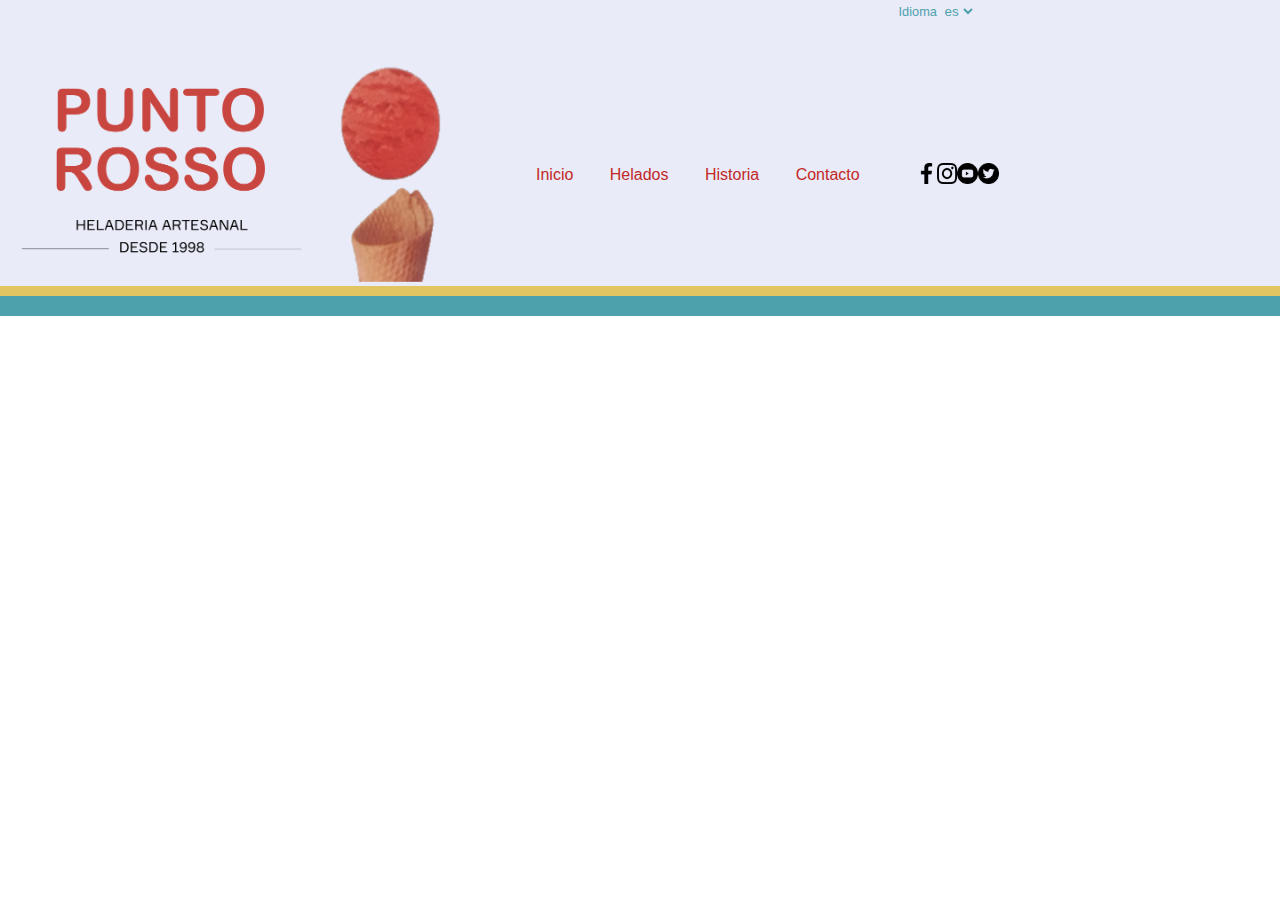
==== header.html @ 79675f57 "Commit 1: primer bosquejo de header" ====
<!DOCTYPE html>
<html lang="es">
  <head>
    <meta charset="UTF-8" />
    <meta http-equiv="X-UA-Compatible" content="IE=edge" />
    <meta name="viewport" content="width=device-width, initial-scale=1.0" />
    <link rel="stylesheet" href="css/header.css" />
    <title>Punto Rosso</title>
  </head>

  <body>
    <header>
      <div class="menu">
        <div class="logo">
          <img id="logo-header" src="/img/logo.png" alt="Logo Punto Rosso" />
        </div>

        <div class="menu-principal">
          <nav>
            <ul>
              <li><a href="#">Inicio</a></li>
              <li><a href="#">Helados</a></li>
              <li><a href="#">Historia</a></li>
              <li><a href="#">Contacto</a></li>
            </ul>
          </nav>
        </div>

        <div class="redes-sociales">
          <ul>
            <li class="facebook">
              <a href="#"><img src="/iconos/facebook.png" alt="fb" class="iconos"/></a>
            </li>
            <li class="instagram">
              <a href="#"><img src="/iconos/instagram.png" alt="ig" class="iconos"/></a>
            </li>
            <li class="yotube">
              <a href="#"><img src="/iconos/youtube.png" alt="yt" class="iconos"/></a>
            </li>
            <li class="twitter">
              <a href="#"><img src="/iconos/twitter.png" alt="tw" class="iconos"/></a>
            </li>
          </ul>
        </div>

        <div class="idioma">
          <label for="language">Idioma</label>
          <select name="language" id="language">
            <option value="lang-es">es</option>
            <option value="lang-en">en</option>
          </select>
        </div>
      </div>

      <div class="barra-amarilla"></div>
      <div class="barra-verde"></div>
    </header>
  </body>
</html>
---- css/header.css ----
* {
  margin: 0;
  font-family: Verdana, Geneva, Tahoma, sans-serif;
}

header {
  background-color: #e9ebf8;
  padding: 4em 0 0 0;
}

header li {
  list-style-type: none;
}

header a {
  text-decoration: none;
}

/* .menu-principal {
  color: #221d23;
  background-color: #c22826;
} */

.iconos {
  width: 1.3em;
  padding: none;
}

.menu-principal a {
  color: #c22826;
}

.redes-sociales ul {
  display: flex;
  justify-content: space-around;
  align-items: center;
  flex-direction: row;
}

.menu {
  display: flex;
  justify-content: flex-start;
  align-items: center;
  flex-direction: column;
  padding-bottom: 1em;
}

.idioma {
  position: absolute;
  padding: 0.2em;
  top: 0;
  right: 0;
  font-size: 0.8em;
  color: #4da1ac;
}

.idioma select {
  background-color: #e9ebf8;
  border: none;
  color: #4da1ac;
}

.barra-amarilla {
  height: 1em;
  max-height: 10px;
  background-color: #e1c561;
}

.barra-verde {
  height: 2em;
  max-height: 20px;
  background-color: #4da1ac;
}

/* TABLETS Y LAPTOPS */

@media only screen and (min-width: 600px) {
  header li {
    display: inline-flex;
  }

  .menu-principal a {
    padding: 0.5em 1em;
  }

  .menu-principal a:hover {
    background-color: #c22826;
    color: #e9ebf8;
    padding: 0.5em 1.2em;
  }

  .menu {
    flex-direction: row;
    padding: 0;
  }

  #logo-header {
    /* flex: 1; */
    width: 30em;
  }

  /* .menu-principal {
    flex: 3;
  }

  .redes-sociales {
    flex: 1;
  } */


  .iconos {
    width: 1.3em;
    padding: none;
  }

  .idioma {
    position: absolute;
    padding: 0.2em;
    border-radius: 10%;
    top: 0;
    left: 70%;
    font-size: 0.8em;
  }

  .idioma select {
    background-color: #e9ebf8;
    border: none;
  }
}
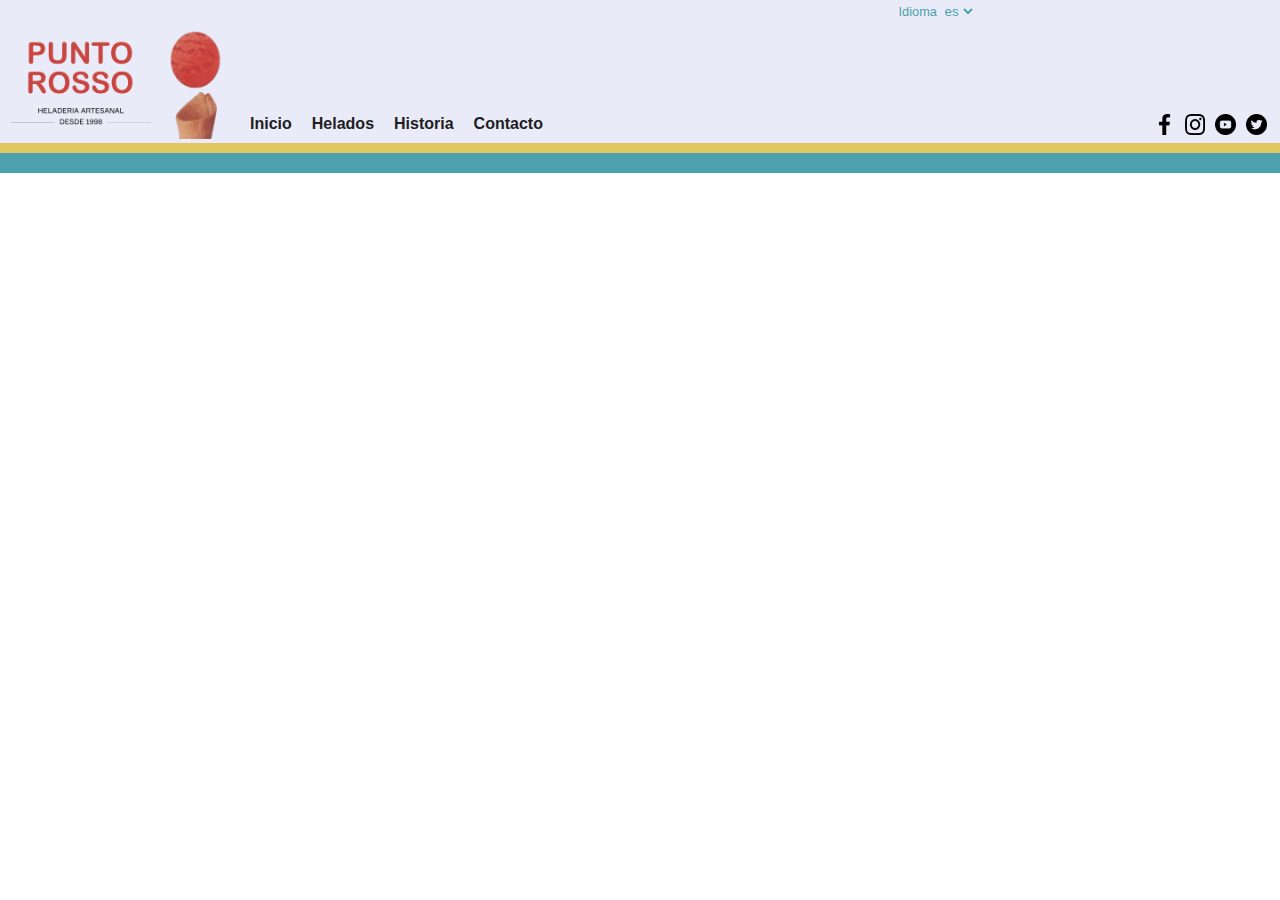
==== commit 028b69bb: "Commit 2: cabecera pc y tablet + bosquejo footer" ====
--- a/header.html
+++ b/header.html
@@ -4,7 +4,7 @@
     <meta charset="UTF-8" />
     <meta http-equiv="X-UA-Compatible" content="IE=edge" />
     <meta name="viewport" content="width=device-width, initial-scale=1.0" />
-    <link rel="stylesheet" href="css/header.css" />
+    <link rel="stylesheet" href="styles/style-header.css" />
     <title>Punto Rosso</title>
   </head>
 
--- a/styles/style-header.css
+++ b/styles/style-header.css
@@ -0,0 +1,207 @@
+* {
+  margin: 0;
+  font-family: Verdana, Geneva, Tahoma, sans-serif;
+}
+
+header {
+  background-color: #e9ebf8;
+}
+
+header ul {
+  list-style-type: none;
+  margin: 0;
+  padding: 0;
+}
+
+.menu-principal a {
+  color: #221d23;
+  text-decoration: none;
+}
+
+.iconos {
+  width: 1.2em;
+}
+
+.idioma {
+  position: absolute;
+  color: #4da1ac;
+}
+
+.idioma select {
+  background-color: #e9ebf8;
+  border: none;
+  color: #4da1ac;
+}
+
+.barra-amarilla {
+  height: 1em;
+  max-height: 10px;
+  background-color: #e1c561;
+}
+
+.barra-verde {
+  height: 2em;
+  max-height: 20px;
+  background-color: #4da1ac;
+}
+
+/* MOBILE */
+
+@media only screen and (max-width: 576px) {
+  header {
+    padding: 2.5em 0 0 0;
+  }
+
+  /*Quizá está regla redunda, comparar con header ul */
+  .menu-principal ul {
+    list-style-type: none;
+    margin: 0;
+    padding: 0;
+  }
+
+  .menu-principal a {
+    font-weight: 700;
+    display: block;
+    padding: 0.5em 1em;
+  }
+
+  .logo,
+  .redes-sociales {
+    visibility: hidden;
+    position: absolute;
+    top: 0;
+    right: 0;
+  }
+
+  .idioma {
+    padding: 0.2em;
+    top: 0;
+    right: 0;
+    font-size: 0.8em;
+  }
+
+  .idioma select {
+    background-color: #e9ebf8;
+    border: none;
+    color: #4da1ac;
+  }
+}
+
+/* TABLETS */
+
+@media only screen and (min-width: 577px) and (max-width: 768px) {
+  .menu {
+    display: flex;
+    align-items: flex-end;
+    flex-direction: row;
+  }
+
+  .menu-principal ul{
+    display: flex;
+    flex-direction: row;
+    padding-bottom: 10px;
+  }
+
+  .menu-principal a {
+    font-weight: 700;
+    padding: 10px;
+  }
+
+  .logo {
+    visibility: visible;
+    position: relative;
+    top: 0;
+    left: 0;
+  }
+
+  #logo-header {
+    width: 15em;
+    padding-top: 30px;
+  }
+
+  .redes-sociales ul {
+    position: absolute;
+    top: 1.5em;
+    right: 0.5em;
+  }
+
+  .iconos {
+    padding: 3px;
+  }
+
+  .idioma {
+    position: absolute;
+    padding: 0.2em;
+    border-radius: 10%;
+    top: 0;
+    left: 70%;
+    font-size: 0.8em;
+  }
+
+  .idioma select {
+    background-color: #e9ebf8;
+    border: none;
+  }
+}
+
+@media only screen and (min-width: 769px) {
+  .menu, .redes-sociales ul {
+    display: flex;
+    align-items: flex-end;
+    flex-direction: row;
+  }
+
+  .menu-principal ul{
+    display: flex;
+    flex-direction: row;
+    padding-bottom: 10px;
+  }
+
+  .menu-principal a {
+    font-weight: 700;
+    padding: 10px;
+  }
+
+  .menu-principal a:hover {
+    background-color: #c22826;
+    color: #e9ebf8;
+    padding: 0.5em 1.2em;
+  }
+
+  .logo {
+    visibility: visible;
+    position: relative;
+    top: 0;
+    left: 0;
+  }
+
+  #logo-header {
+    width: 15em;
+    padding-top: 30px;
+  }
+
+  .redes-sociales ul {
+    position: absolute;
+    right: 0.5em;
+    top: 6.8em
+  }
+
+  .iconos {
+    width: 1.3em;
+    padding: 5px;
+  }
+
+  .idioma {
+    position: absolute;
+    padding: 0.2em;
+    border-radius: 10%;
+    top: 0;
+    left: 70%;
+    font-size: 0.8em;
+  }
+
+  .idioma select {
+    background-color: #e9ebf8;
+    border: none;
+  }
+}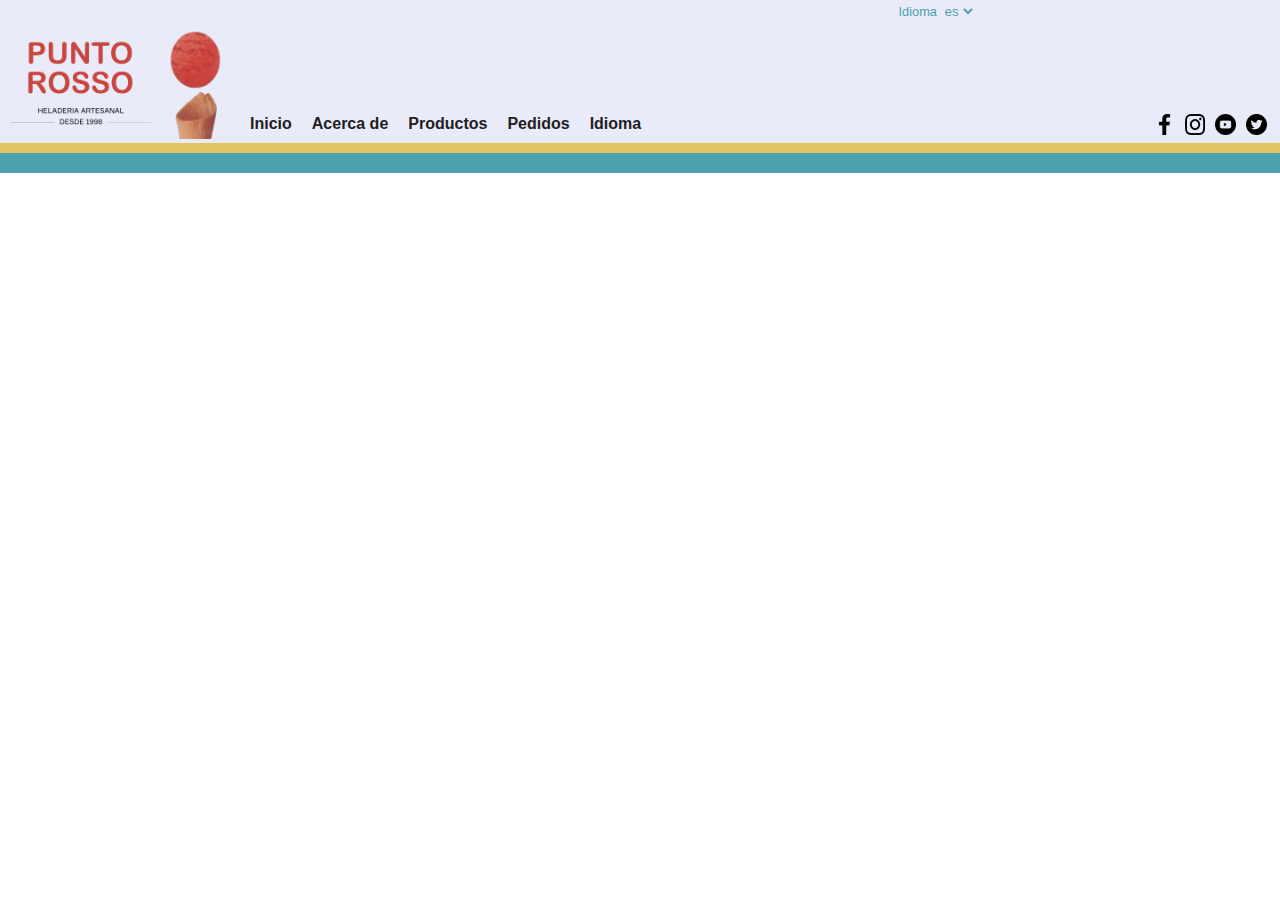
==== commit 51be7c3e: "Combinación con slider de Angel. Corrección de menú principal." ====
--- a/header.html
+++ b/header.html
@@ -15,13 +15,16 @@
           <img id="logo-header" src="/img/logo.png" alt="Logo Punto Rosso" />
         </div>
 
+        <!-- <h1>PUNTO ROSSO</h1> -->
+
         <div class="menu-principal">
           <nav>
-            <ul>
-              <li><a href="#">Inicio</a></li>
-              <li><a href="#">Helados</a></li>
-              <li><a href="#">Historia</a></li>
-              <li><a href="#">Contacto</a></li>
+            <ul class="nav">
+              <li><a href="index.html">Inicio</a></li>
+              <li><a href="nosotros.html">Acerca de</a></li>
+              <li><a href="productos.html">Productos</a></li>
+              <li><a href="pedidos.html">Pedidos</a></li>
+              <li><a href="#">Idioma</a></li>
             </ul>
           </nav>
         </div>
@@ -29,16 +32,24 @@
         <div class="redes-sociales">
           <ul>
             <li class="facebook">
-              <a href="#"><img src="/iconos/facebook.png" alt="fb" class="iconos"/></a>
+              <a href="#"
+                ><img src="/iconos/facebook.png" alt="fb" class="iconos"
+              /></a>
             </li>
             <li class="instagram">
-              <a href="#"><img src="/iconos/instagram.png" alt="ig" class="iconos"/></a>
+              <a href="#"
+                ><img src="/iconos/instagram.png" alt="ig" class="iconos"
+              /></a>
             </li>
             <li class="yotube">
-              <a href="#"><img src="/iconos/youtube.png" alt="yt" class="iconos"/></a>
+              <a href="#"
+                ><img src="/iconos/youtube.png" alt="yt" class="iconos"
+              /></a>
             </li>
             <li class="twitter">
-              <a href="#"><img src="/iconos/twitter.png" alt="tw" class="iconos"/></a>
+              <a href="#"
+                ><img src="/iconos/twitter.png" alt="tw" class="iconos"
+              /></a>
             </li>
           </ul>
         </div>
@@ -51,9 +62,8 @@
           </select>
         </div>
       </div>
-
-      <div class="barra-amarilla"></div>
-      <div class="barra-verde"></div>
     </header>
+    <div class="barra-amarilla"></div>
+    <div class="barra-verde"></div>
   </body>
 </html>
